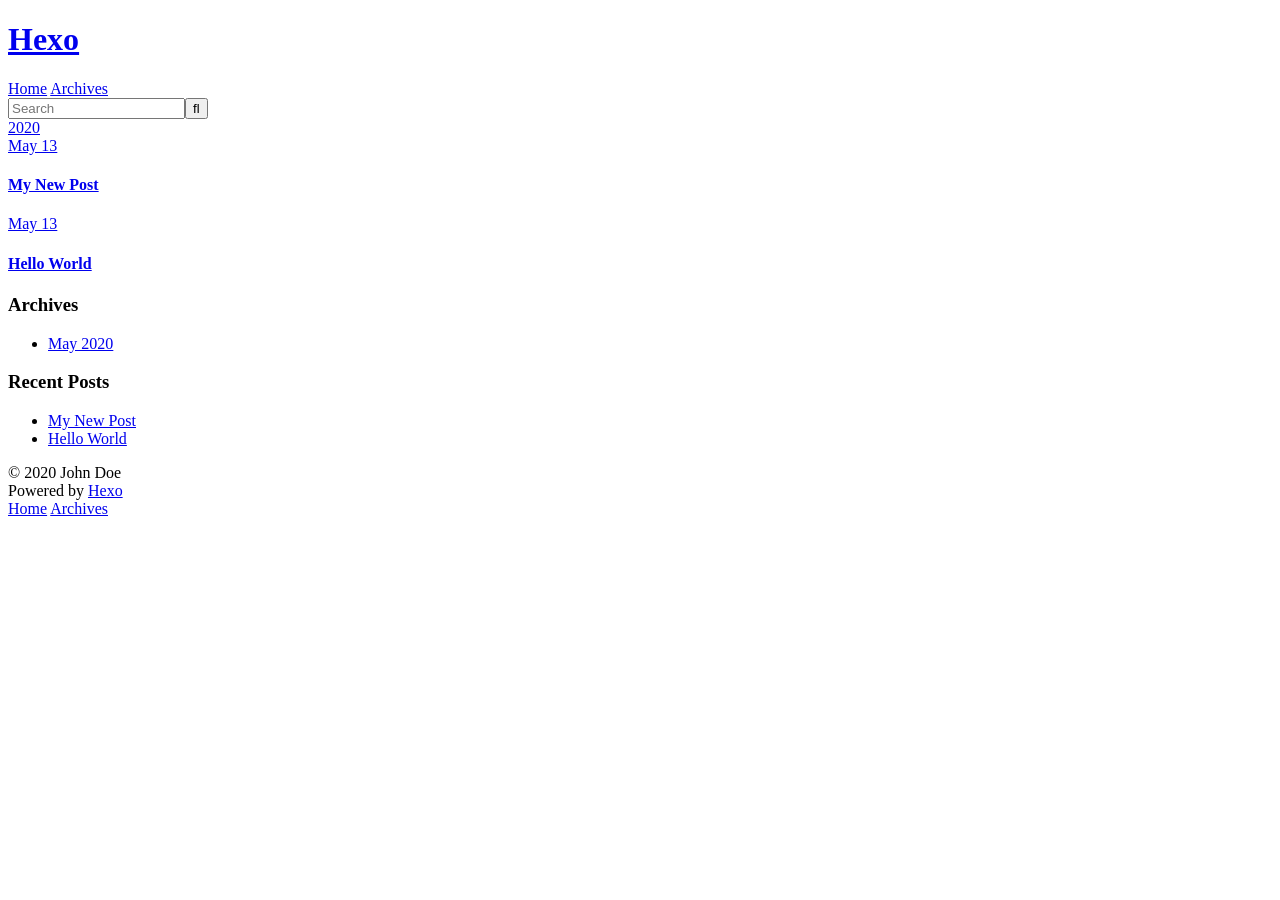
==== archives/index.html @ 46d20b31 "Site updated: 2020-05-13 23:02:14" ====
<!DOCTYPE html>
<html>
<head>
  <meta charset="utf-8">
  

  
  <title>Archives | Hexo</title>
  <meta name="viewport" content="width=device-width, initial-scale=1, maximum-scale=1">
  <meta property="og:type" content="website">
<meta property="og:title" content="Hexo">
<meta property="og:url" content="http://yoursite.com/archives/index.html">
<meta property="og:site_name" content="Hexo">
<meta property="og:locale" content="en_US">
<meta property="article:author" content="John Doe">
<meta name="twitter:card" content="summary">
  
    <link rel="alternate" href="/atom.xml" title="Hexo" type="application/atom+xml">
  
  
    <link rel="icon" href="/favicon.png">
  
  
    <link href="//fonts.googleapis.com/css?family=Source+Code+Pro" rel="stylesheet" type="text/css">
  
  
<link rel="stylesheet" href="/css/style.css">

<meta name="generator" content="Hexo 4.2.0"></head>

<body>
  <div id="container">
    <div id="wrap">
      <header id="header">
  <div id="banner"></div>
  <div id="header-outer" class="outer">
    <div id="header-title" class="inner">
      <h1 id="logo-wrap">
        <a href="/" id="logo">Hexo</a>
      </h1>
      
    </div>
    <div id="header-inner" class="inner">
      <nav id="main-nav">
        <a id="main-nav-toggle" class="nav-icon"></a>
        
          <a class="main-nav-link" href="/">Home</a>
        
          <a class="main-nav-link" href="/archives">Archives</a>
        
      </nav>
      <nav id="sub-nav">
        
          <a id="nav-rss-link" class="nav-icon" href="/atom.xml" title="RSS Feed"></a>
        
        <a id="nav-search-btn" class="nav-icon" title="Search"></a>
      </nav>
      <div id="search-form-wrap">
        <form action="//google.com/search" method="get" accept-charset="UTF-8" class="search-form"><input type="search" name="q" class="search-form-input" placeholder="Search"><button type="submit" class="search-form-submit">&#xF002;</button><input type="hidden" name="sitesearch" value="http://yoursite.com"></form>
      </div>
    </div>
  </div>
</header>
      <div class="outer">
        <section id="main">
  
  
    
    
      
      
      <section class="archives-wrap">
        <div class="archive-year-wrap">
          <a href="/archives/2020" class="archive-year">2020</a>
        </div>
        <div class="archives">
    
    <article class="archive-article archive-type-post">
  <div class="archive-article-inner">
    <header class="archive-article-header">
      <a href="/2020/05/13/My-New-Post/" class="archive-article-date">
  <time datetime="2020-05-13T14:57:06.000Z" itemprop="datePublished">May 13</time>
</a>
      
  
    <h1 itemprop="name">
      <a class="archive-article-title" href="/2020/05/13/My-New-Post/">My New Post</a>
    </h1>
  

    </header>
  </div>
</article>
  
    
    
    <article class="archive-article archive-type-post">
  <div class="archive-article-inner">
    <header class="archive-article-header">
      <a href="/2020/05/13/hello-world/" class="archive-article-date">
  <time datetime="2020-05-13T14:27:30.697Z" itemprop="datePublished">May 13</time>
</a>
      
  
    <h1 itemprop="name">
      <a class="archive-article-title" href="/2020/05/13/hello-world/">Hello World</a>
    </h1>
  

    </header>
  </div>
</article>
  
  
    </div></section>
  


</section>
        
          <aside id="sidebar">
  
    

  
    

  
    
  
    
  <div class="widget-wrap">
    <h3 class="widget-title">Archives</h3>
    <div class="widget">
      <ul class="archive-list"><li class="archive-list-item"><a class="archive-list-link" href="/archives/2020/05/">May 2020</a></li></ul>
    </div>
  </div>


  
    
  <div class="widget-wrap">
    <h3 class="widget-title">Recent Posts</h3>
    <div class="widget">
      <ul>
        
          <li>
            <a href="/2020/05/13/My-New-Post/">My New Post</a>
          </li>
        
          <li>
            <a href="/2020/05/13/hello-world/">Hello World</a>
          </li>
        
      </ul>
    </div>
  </div>

  
</aside>
        
      </div>
      <footer id="footer">
  
  <div class="outer">
    <div id="footer-info" class="inner">
      &copy; 2020 John Doe<br>
      Powered by <a href="http://hexo.io/" target="_blank">Hexo</a>
    </div>
  </div>
</footer>
    </div>
    <nav id="mobile-nav">
  
    <a href="/" class="mobile-nav-link">Home</a>
  
    <a href="/archives" class="mobile-nav-link">Archives</a>
  
</nav>
    

<script src="//ajax.googleapis.com/ajax/libs/jquery/2.0.3/jquery.min.js"></script>


  
<link rel="stylesheet" href="/fancybox/jquery.fancybox.css">

  
<script src="/fancybox/jquery.fancybox.pack.js"></script>




<script src="/js/script.js"></script>




  </div>
</body>
</html>
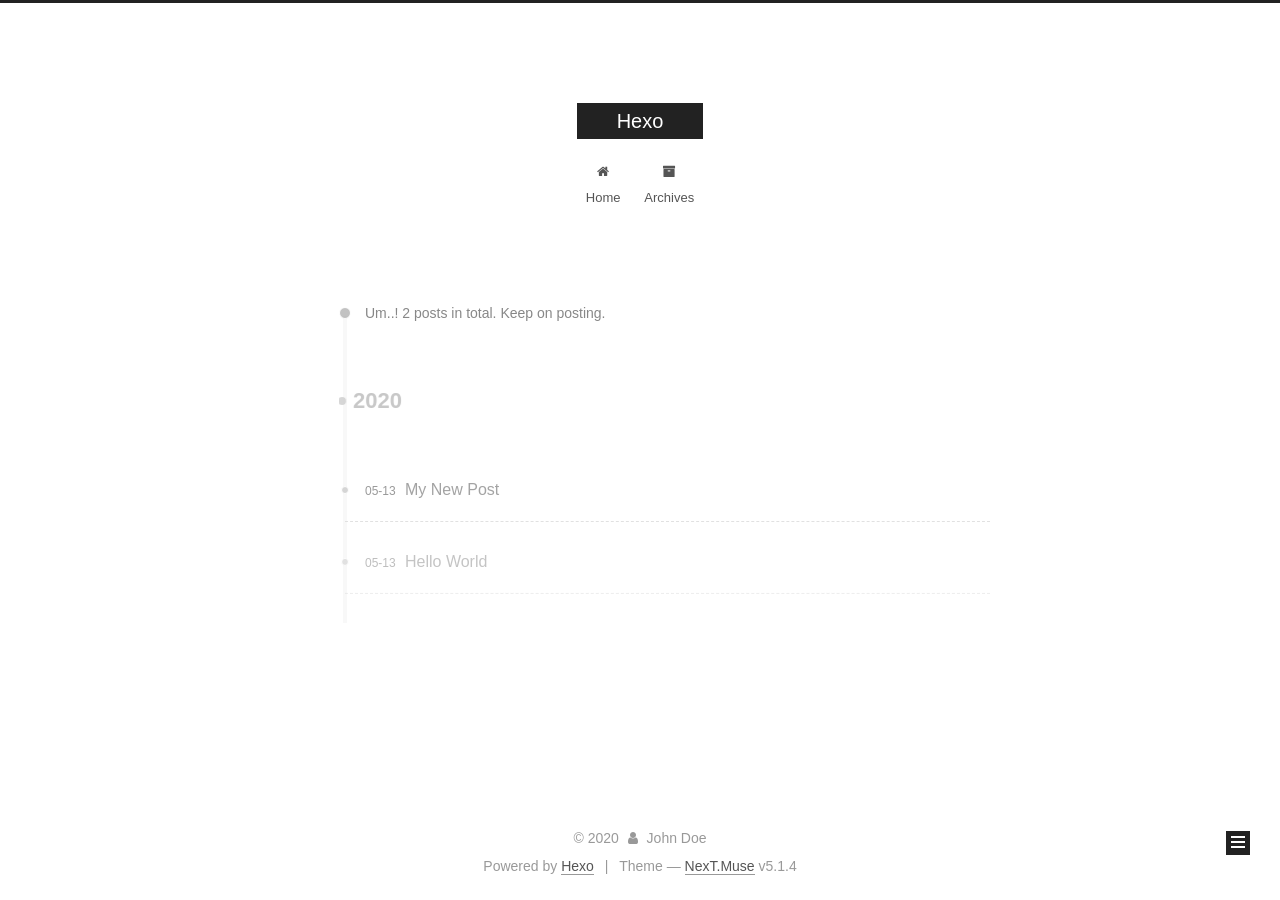
==== commit 32ecd5f8: "Site updated: 2020-05-13 23:26:52" ====
--- a/archives/index.html
+++ b/archives/index.html
@@ -1,201 +1,588 @@
 <!DOCTYPE html>
-<html>
+
+
+
+  
+
+
+<html class="theme-next muse use-motion" lang="en">
 <head>
-  <meta charset="utf-8">
-  
-
-  
-  <title>Archives | Hexo</title>
-  <meta name="viewport" content="width=device-width, initial-scale=1, maximum-scale=1">
-  <meta property="og:type" content="website">
+  <meta charset="UTF-8"/>
+<meta http-equiv="X-UA-Compatible" content="IE=edge" />
+<meta name="viewport" content="width=device-width, initial-scale=1, maximum-scale=1"/>
+<meta name="theme-color" content="#222">
+
+
+
+
+
+
+
+
+
+<meta http-equiv="Cache-Control" content="no-transform" />
+<meta http-equiv="Cache-Control" content="no-siteapp" />
+
+
+
+
+
+
+
+
+
+
+
+
+
+
+
+
+  
+  
+  <link href="/lib/fancybox/source/jquery.fancybox.css?v=2.1.5" rel="stylesheet" type="text/css" />
+
+
+
+
+
+
+
+<link href="/lib/font-awesome/css/font-awesome.min.css?v=4.6.2" rel="stylesheet" type="text/css" />
+
+<link href="/css/main.css?v=5.1.4" rel="stylesheet" type="text/css" />
+
+
+  <link rel="apple-touch-icon" sizes="180x180" href="/images/apple-touch-icon-next.png?v=5.1.4">
+
+
+  <link rel="icon" type="image/png" sizes="32x32" href="/images/favicon-32x32-next.png?v=5.1.4">
+
+
+  <link rel="icon" type="image/png" sizes="16x16" href="/images/favicon-16x16-next.png?v=5.1.4">
+
+
+  <link rel="mask-icon" href="/images/logo.svg?v=5.1.4" color="#222">
+
+
+
+
+
+  <meta name="keywords" content="Hexo, NexT" />
+
+
+
+
+
+
+
+
+
+
+<meta property="og:type" content="website">
 <meta property="og:title" content="Hexo">
 <meta property="og:url" content="http://yoursite.com/archives/index.html">
 <meta property="og:site_name" content="Hexo">
 <meta property="og:locale" content="en_US">
 <meta property="article:author" content="John Doe">
 <meta name="twitter:card" content="summary">
-  
-    <link rel="alternate" href="/atom.xml" title="Hexo" type="application/atom+xml">
-  
-  
-    <link rel="icon" href="/favicon.png">
-  
-  
-    <link href="//fonts.googleapis.com/css?family=Source+Code+Pro" rel="stylesheet" type="text/css">
-  
-  
-<link rel="stylesheet" href="/css/style.css">
+
+
+
+<script type="text/javascript" id="hexo.configurations">
+  var NexT = window.NexT || {};
+  var CONFIG = {
+    root: '/',
+    scheme: 'Muse',
+    version: '5.1.4',
+    sidebar: {"position":"left","display":"post","offset":12,"b2t":false,"scrollpercent":false,"onmobile":false},
+    fancybox: true,
+    tabs: true,
+    motion: {"enable":true,"async":false,"transition":{"post_block":"fadeIn","post_header":"slideDownIn","post_body":"slideDownIn","coll_header":"slideLeftIn","sidebar":"slideUpIn"}},
+    duoshuo: {
+      userId: '0',
+      author: 'Author'
+    },
+    algolia: {
+      applicationID: '',
+      apiKey: '',
+      indexName: '',
+      hits: {"per_page":10},
+      labels: {"input_placeholder":"Search for Posts","hits_empty":"We didn't find any results for the search: ${query}","hits_stats":"${hits} results found in ${time} ms"}
+    }
+  };
+</script>
+
+
+
+  <link rel="canonical" href="http://yoursite.com/archives/"/>
+
+
+
+
+
+  <title>Archive | Hexo</title>
+  
+
+
+
+
+
+
+
 
 <meta name="generator" content="Hexo 4.2.0"></head>
 
-<body>
-  <div id="container">
-    <div id="wrap">
-      <header id="header">
-  <div id="banner"></div>
-  <div id="header-outer" class="outer">
-    <div id="header-title" class="inner">
-      <h1 id="logo-wrap">
-        <a href="/" id="logo">Hexo</a>
-      </h1>
-      
+<body itemscope itemtype="http://schema.org/WebPage" lang="en">
+
+  
+  
+    
+  
+
+  <div class="container sidebar-position-left page-archive">
+    <div class="headband"></div>
+
+    <header id="header" class="header" itemscope itemtype="http://schema.org/WPHeader">
+      <div class="header-inner"><div class="site-brand-wrapper">
+  <div class="site-meta ">
+    
+
+    <div class="custom-logo-site-title">
+      <a href="/"  class="brand" rel="start">
+        <span class="logo-line-before"><i></i></span>
+        <span class="site-title">Hexo</span>
+        <span class="logo-line-after"><i></i></span>
+      </a>
     </div>
-    <div id="header-inner" class="inner">
-      <nav id="main-nav">
-        <a id="main-nav-toggle" class="nav-icon"></a>
-        
-          <a class="main-nav-link" href="/">Home</a>
-        
-          <a class="main-nav-link" href="/archives">Archives</a>
-        
-      </nav>
-      <nav id="sub-nav">
-        
-          <a id="nav-rss-link" class="nav-icon" href="/atom.xml" title="RSS Feed"></a>
-        
-        <a id="nav-search-btn" class="nav-icon" title="Search"></a>
-      </nav>
-      <div id="search-form-wrap">
-        <form action="//google.com/search" method="get" accept-charset="UTF-8" class="search-form"><input type="search" name="q" class="search-form-input" placeholder="Search"><button type="submit" class="search-form-submit">&#xF002;</button><input type="hidden" name="sitesearch" value="http://yoursite.com"></form>
+      
+        <p class="site-subtitle"></p>
+      
+  </div>
+
+  <div class="site-nav-toggle">
+    <button>
+      <span class="btn-bar"></span>
+      <span class="btn-bar"></span>
+      <span class="btn-bar"></span>
+    </button>
+  </div>
+</div>
+
+<nav class="site-nav">
+  
+
+  
+    <ul id="menu" class="menu">
+      
+        
+        <li class="menu-item menu-item-home">
+          <a href="/%20" rel="section">
+            
+              <i class="menu-item-icon fa fa-fw fa-home"></i> <br />
+            
+            Home
+          </a>
+        </li>
+      
+        
+        <li class="menu-item menu-item-archives">
+          <a href="/archives/%20" rel="section">
+            
+              <i class="menu-item-icon fa fa-fw fa-archive"></i> <br />
+            
+            Archives
+          </a>
+        </li>
+      
+
+      
+    </ul>
+  
+
+  
+</nav>
+
+
+
+ </div>
+    </header>
+
+    <main id="main" class="main">
+      <div class="main-inner">
+        <div class="content-wrap">
+          <div id="content" class="content">
+            
+
+  
+  
+  
+  <div class="post-block archive">
+    <div id="posts" class="posts-collapse">
+      <span class="archive-move-on"></span>
+
+      <span class="archive-page-counter">
+        
+        
+        
+          
+        
+        Um..! 2 posts in total. Keep on posting.
+      </span>
+
+      
+
+        
+        
+        
+
+        
+          
+          <div class="collection-title">
+            <h1 class="archive-year" id="archive-year-2020">2020</h1>
+          </div>
+        
+        
+
+        
+
+  <article class="post post-type-normal" itemscope itemtype="http://schema.org/Article">
+    <header class="post-header">
+
+      <h2 class="post-title">
+        
+            <a class="post-title-link" href="/2020/05/13/My-New-Post/" itemprop="url">
+              
+                <span itemprop="name">My New Post</span>
+              
+            </a>
+        
+      </h2>
+
+      <div class="post-meta">
+        <time class="post-time" itemprop="dateCreated"
+              datetime="2020-05-13T22:57:06+08:00"
+              content="2020-05-13" >
+          05-13
+        </time>
       </div>
+
+    </header>
+  </article>
+
+
+
+      
+
+        
+        
+        
+
+        
+        
+
+        
+
+  <article class="post post-type-normal" itemscope itemtype="http://schema.org/Article">
+    <header class="post-header">
+
+      <h2 class="post-title">
+        
+            <a class="post-title-link" href="/2020/05/13/hello-world/" itemprop="url">
+              
+                <span itemprop="name">Hello World</span>
+              
+            </a>
+        
+      </h2>
+
+      <div class="post-meta">
+        <time class="post-time" itemprop="dateCreated"
+              datetime="2020-05-13T22:27:30+08:00"
+              content="2020-05-13" >
+          05-13
+        </time>
+      </div>
+
+    </header>
+  </article>
+
+
+
+      
+
     </div>
   </div>
-</header>
-      <div class="outer">
-        <section id="main">
-  
-  
-    
-    
-      
-      
-      <section class="archives-wrap">
-        <div class="archive-year-wrap">
-          <a href="/archives/2020" class="archive-year">2020</a>
+  
+  
+  
+
+  
+
+
+
+          </div>
+          
+
+
+          
+
         </div>
-        <div class="archives">
-    
-    <article class="archive-article archive-type-post">
-  <div class="archive-article-inner">
-    <header class="archive-article-header">
-      <a href="/2020/05/13/My-New-Post/" class="archive-article-date">
-  <time datetime="2020-05-13T14:57:06.000Z" itemprop="datePublished">May 13</time>
-</a>
-      
-  
-    <h1 itemprop="name">
-      <a class="archive-article-title" href="/2020/05/13/My-New-Post/">My New Post</a>
-    </h1>
-  
-
-    </header>
-  </div>
-</article>
-  
-    
-    
-    <article class="archive-article archive-type-post">
-  <div class="archive-article-inner">
-    <header class="archive-article-header">
-      <a href="/2020/05/13/hello-world/" class="archive-article-date">
-  <time datetime="2020-05-13T14:27:30.697Z" itemprop="datePublished">May 13</time>
-</a>
-      
-  
-    <h1 itemprop="name">
-      <a class="archive-article-title" href="/2020/05/13/hello-world/">Hello World</a>
-    </h1>
-  
-
-    </header>
-  </div>
-</article>
-  
-  
-    </div></section>
-  
-
-
-</section>
-        
-          <aside id="sidebar">
-  
-    
-
-  
-    
-
-  
-    
-  
-    
-  <div class="widget-wrap">
-    <h3 class="widget-title">Archives</h3>
-    <div class="widget">
-      <ul class="archive-list"><li class="archive-list-item"><a class="archive-list-link" href="/archives/2020/05/">May 2020</a></li></ul>
+        
+          
+  
+  <div class="sidebar-toggle">
+    <div class="sidebar-toggle-line-wrap">
+      <span class="sidebar-toggle-line sidebar-toggle-line-first"></span>
+      <span class="sidebar-toggle-line sidebar-toggle-line-middle"></span>
+      <span class="sidebar-toggle-line sidebar-toggle-line-last"></span>
     </div>
   </div>
 
-
-  
+  <aside id="sidebar" class="sidebar">
     
-  <div class="widget-wrap">
-    <h3 class="widget-title">Recent Posts</h3>
-    <div class="widget">
-      <ul>
-        
-          <li>
-            <a href="/2020/05/13/My-New-Post/">My New Post</a>
-          </li>
-        
-          <li>
-            <a href="/2020/05/13/hello-world/">Hello World</a>
-          </li>
-        
-      </ul>
+    <div class="sidebar-inner">
+
+      
+
+      
+
+      <section class="site-overview-wrap sidebar-panel sidebar-panel-active">
+        <div class="site-overview">
+          <div class="site-author motion-element" itemprop="author" itemscope itemtype="http://schema.org/Person">
+            
+              <p class="site-author-name" itemprop="name">John Doe</p>
+              <p class="site-description motion-element" itemprop="description"></p>
+          </div>
+
+          <nav class="site-state motion-element">
+
+            
+              <div class="site-state-item site-state-posts">
+              
+                <a href="/archives/%20%7C%7C%20archive">
+              
+                  <span class="site-state-item-count">2</span>
+                  <span class="site-state-item-name">posts</span>
+                </a>
+              </div>
+            
+
+            
+
+            
+
+          </nav>
+
+          
+
+          
+
+          
+          
+
+          
+          
+
+          
+
+        </div>
+      </section>
+
+      
+
+      
+
     </div>
+  </aside>
+
+
+        
+      </div>
+    </main>
+
+    <footer id="footer" class="footer">
+      <div class="footer-inner">
+        <div class="copyright">&copy; <span itemprop="copyrightYear">2020</span>
+  <span class="with-love">
+    <i class="fa fa-user"></i>
+  </span>
+  <span class="author" itemprop="copyrightHolder">John Doe</span>
+
+  
+</div>
+
+
+  <div class="powered-by">Powered by <a class="theme-link" target="_blank" href="https://hexo.io">Hexo</a></div>
+
+
+
+  <span class="post-meta-divider">|</span>
+
+
+
+  <div class="theme-info">Theme &mdash; <a class="theme-link" target="_blank" href="https://github.com/iissnan/hexo-theme-next">NexT.Muse</a> v5.1.4</div>
+
+
+
+
+        
+
+
+
+
+
+
+
+        
+      </div>
+    </footer>
+
+    
+      <div class="back-to-top">
+        <i class="fa fa-arrow-up"></i>
+        
+      </div>
+    
+
+    
+
   </div>
 
   
-</aside>
-        
-      </div>
-      <footer id="footer">
-  
-  <div class="outer">
-    <div id="footer-info" class="inner">
-      &copy; 2020 John Doe<br>
-      Powered by <a href="http://hexo.io/" target="_blank">Hexo</a>
-    </div>
-  </div>
-</footer>
-    </div>
-    <nav id="mobile-nav">
-  
-    <a href="/" class="mobile-nav-link">Home</a>
-  
-    <a href="/archives" class="mobile-nav-link">Archives</a>
-  
-</nav>
-    
-
-<script src="//ajax.googleapis.com/ajax/libs/jquery/2.0.3/jquery.min.js"></script>
-
-
-  
-<link rel="stylesheet" href="/fancybox/jquery.fancybox.css">
-
-  
-<script src="/fancybox/jquery.fancybox.pack.js"></script>
-
-
-
-
-<script src="/js/script.js"></script>
-
-
-
-
-  </div>
+
+<script type="text/javascript">
+  if (Object.prototype.toString.call(window.Promise) !== '[object Function]') {
+    window.Promise = null;
+  }
+</script>
+
+
+
+
+
+
+
+
+
+  
+
+
+
+
+
+
+
+
+
+
+
+
+  
+  
+    <script type="text/javascript" src="/lib/jquery/index.js?v=2.1.3"></script>
+  
+
+  
+  
+    <script type="text/javascript" src="/lib/fastclick/lib/fastclick.min.js?v=1.0.6"></script>
+  
+
+  
+  
+    <script type="text/javascript" src="/lib/jquery_lazyload/jquery.lazyload.js?v=1.9.7"></script>
+  
+
+  
+  
+    <script type="text/javascript" src="/lib/velocity/velocity.min.js?v=1.2.1"></script>
+  
+
+  
+  
+    <script type="text/javascript" src="/lib/velocity/velocity.ui.min.js?v=1.2.1"></script>
+  
+
+  
+  
+    <script type="text/javascript" src="/lib/fancybox/source/jquery.fancybox.pack.js?v=2.1.5"></script>
+  
+
+
+  
+
+
+  <script type="text/javascript" src="/js/src/utils.js?v=5.1.4"></script>
+
+  <script type="text/javascript" src="/js/src/motion.js?v=5.1.4"></script>
+
+
+
+  
+  
+
+  
+
+  
+
+
+  <script type="text/javascript" src="/js/src/bootstrap.js?v=5.1.4"></script>
+
+
+
+  
+
+
+  
+
+
+
+
+	
+
+
+
+
+
+  
+
+
+
+
+
+  
+
+
+
+
+
+
+
+
+
+
+
+
+  
+
+
+
+
+
+  
+
+  
+
+  
+
+  
+  
+
+  
+
+  
+
+  
+
 </body>
-</html>+</html>
